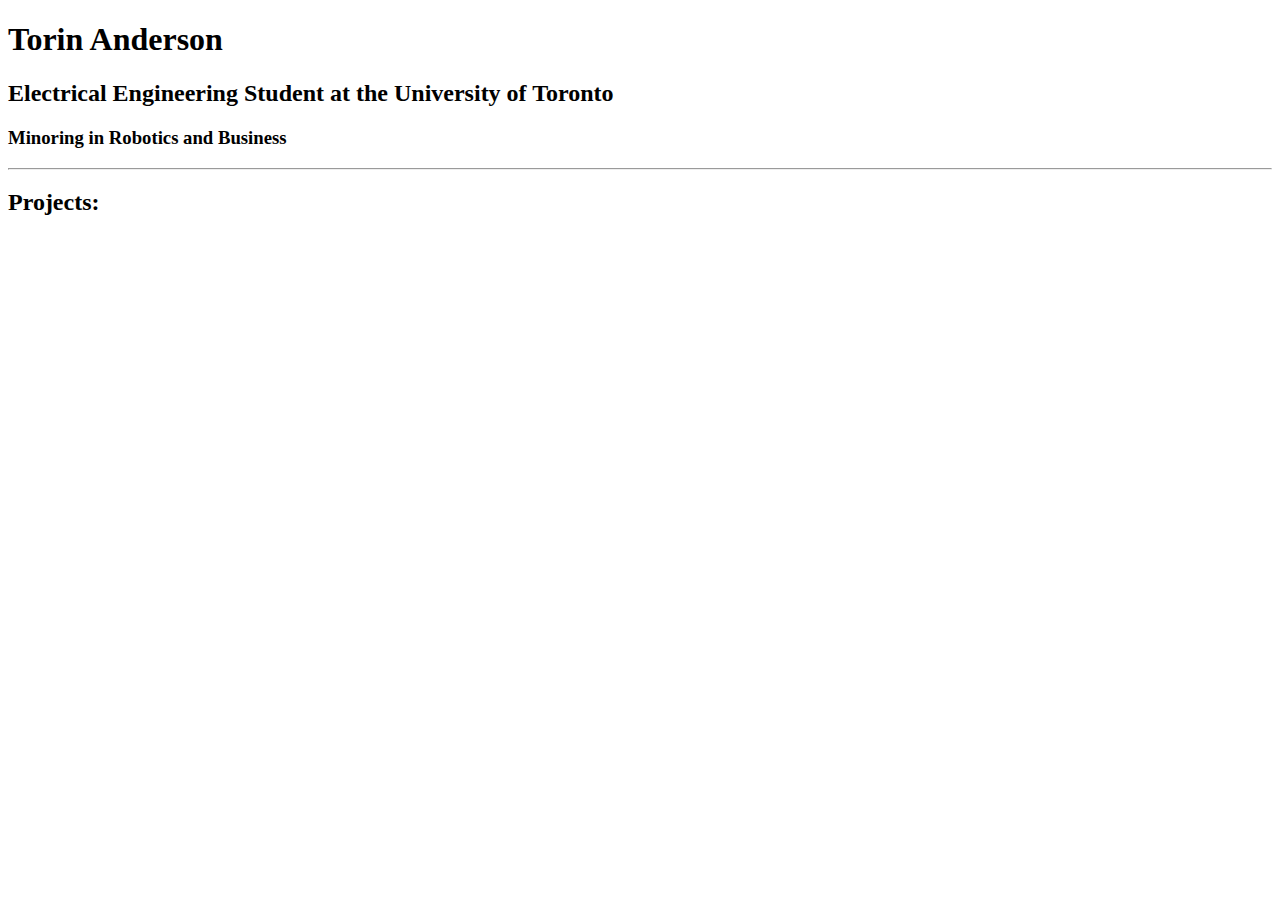
==== index.html @ 9d485201 "Main Page Body" ====
<!DOCTYPE html>
<head>
    <title>Torin Anderson's Engineering Portfolio</title>
</head>

<body>
    <h1>Torin Anderson</h1>
    <h2>Electrical Engineering Student at the University of Toronto</h2>
    <h3>Minoring in Robotics and Business</h3>
    <hr/>
    <h2>Projects:</h2>
</body>
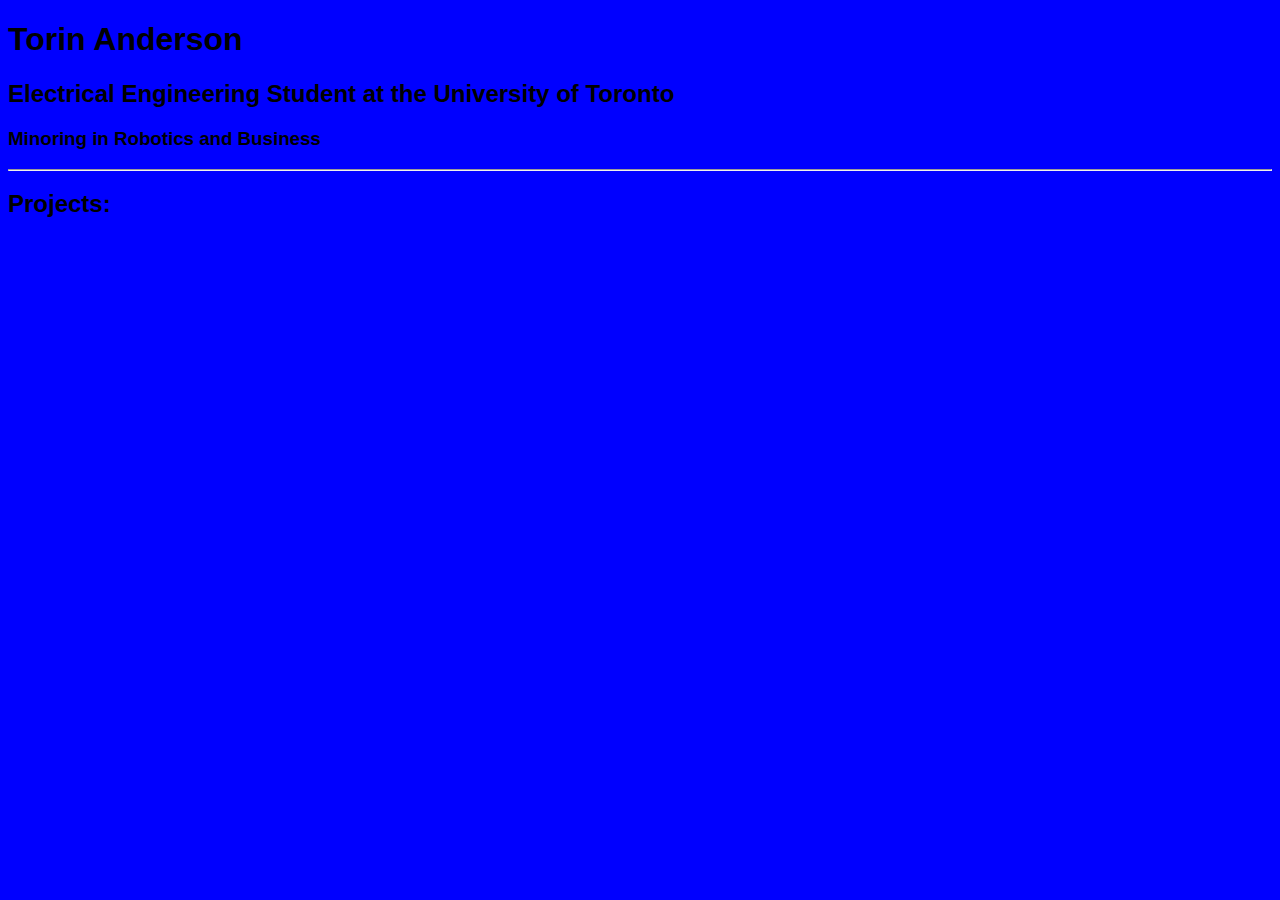
==== commit ccc8c62a: "Added a CSS sheet" ====
--- a/index.html
+++ b/index.html
@@ -1,12 +1,15 @@
 <!DOCTYPE html>
-<head>
-    <title>Torin Anderson's Engineering Portfolio</title>
-</head>
-
-<body>
-    <h1>Torin Anderson</h1>
-    <h2>Electrical Engineering Student at the University of Toronto</h2>
-    <h3>Minoring in Robotics and Business</h3>
-    <hr/>
-    <h2>Projects:</h2>
-</body>+<html>
+    <head>
+        <title>Torin Anderson's Engineering Portfolio</title>
+        <link rel="stylesheet" href="styles.css">
+    </head>
+    
+    <body>
+        <h1>Torin Anderson</h1>
+        <h2>Electrical Engineering Student at the University of Toronto</h2>
+        <h3>Minoring in Robotics and Business</h3>
+        <hr/>
+        <h2>Projects:</h2>
+    </body>
+</html>
--- a/styles.css
+++ b/styles.css
@@ -0,0 +1,4 @@
+body {
+    background-color: blue;
+    font-family: sans-serif;
+}
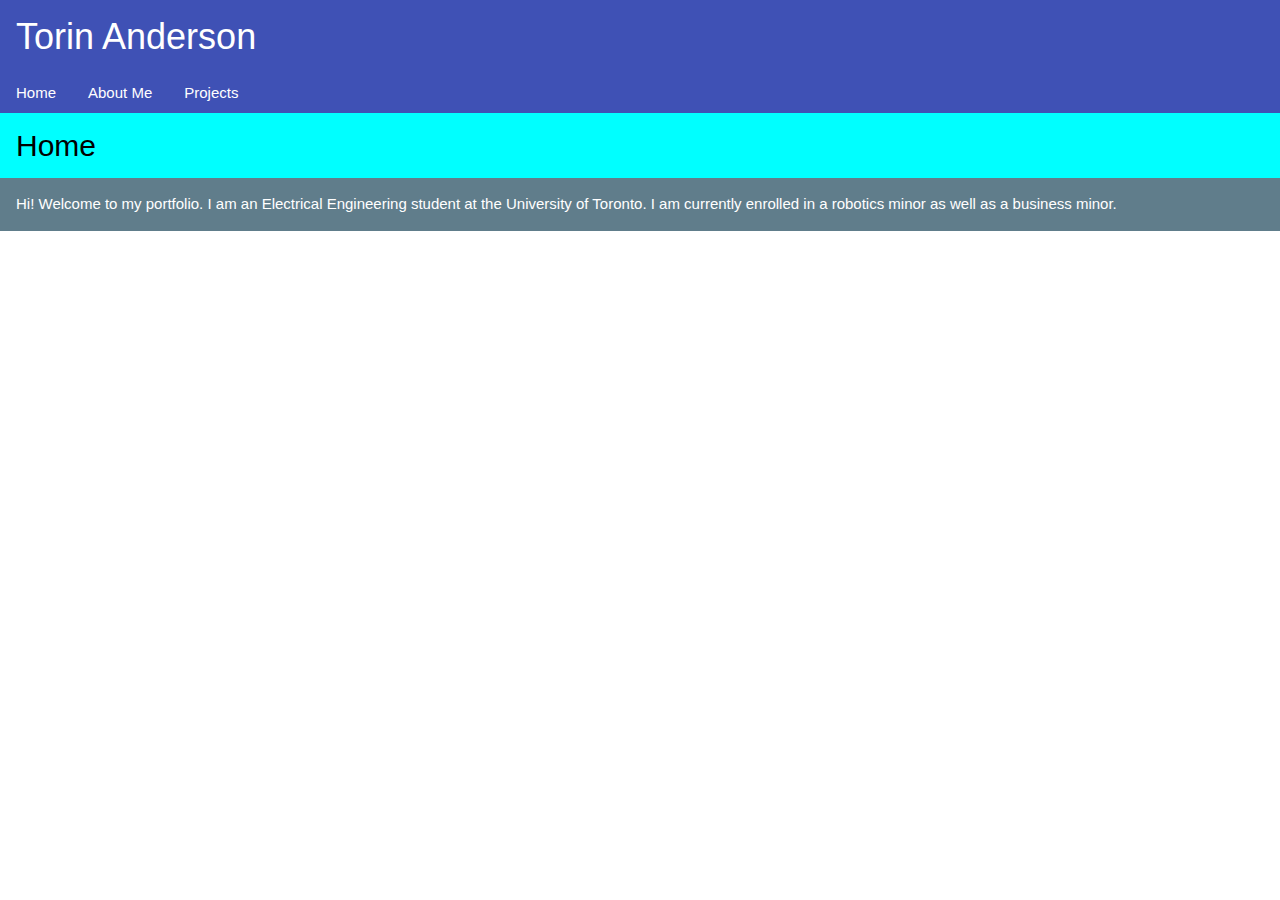
==== commit 852f71a6: "Added About me and projects pages" ====
--- a/index.html
+++ b/index.html
@@ -2,14 +2,25 @@
 <html>
     <head>
         <title>Torin Anderson's Engineering Portfolio</title>
-        <link rel="stylesheet" href="styles.css">
+        <link rel="stylesheet" href="https://www.w3schools.com/w3css/4/w3.css">
     </head>
     
     <body>
-        <h1>Torin Anderson</h1>
-        <h2>Electrical Engineering Student at the University of Toronto</h2>
-        <h3>Minoring in Robotics and Business</h3>
-        <hr/>
-        <h2>Projects:</h2>
+        <header class="w3-container w3-indigo">
+            <h1>Torin Anderson</h1>
+        </header>
+        <div class="w3-bar w3-indigo">
+            <a href="/index.html" class="w3-bar-item w3-button">Home</a>
+            <a href="/index.html" class="w3-bar-item w3-button">About Me</a>
+            <a href="/index.html" class="w3-bar-item w3-button">Projects</a>
+        </div>
+        <header class="w3-container w3-aqua">
+            <h2>Home</h2>
+        </header>
+        <article class="w3-container w3-blue-gray">
+            <p>Hi! Welcome to my portfolio. I am an Electrical Engineering student at the University of Toronto.
+                I am currently enrolled in a robotics minor as well as a business minor.
+            </p>
+        </article>
     </body>
 </html>
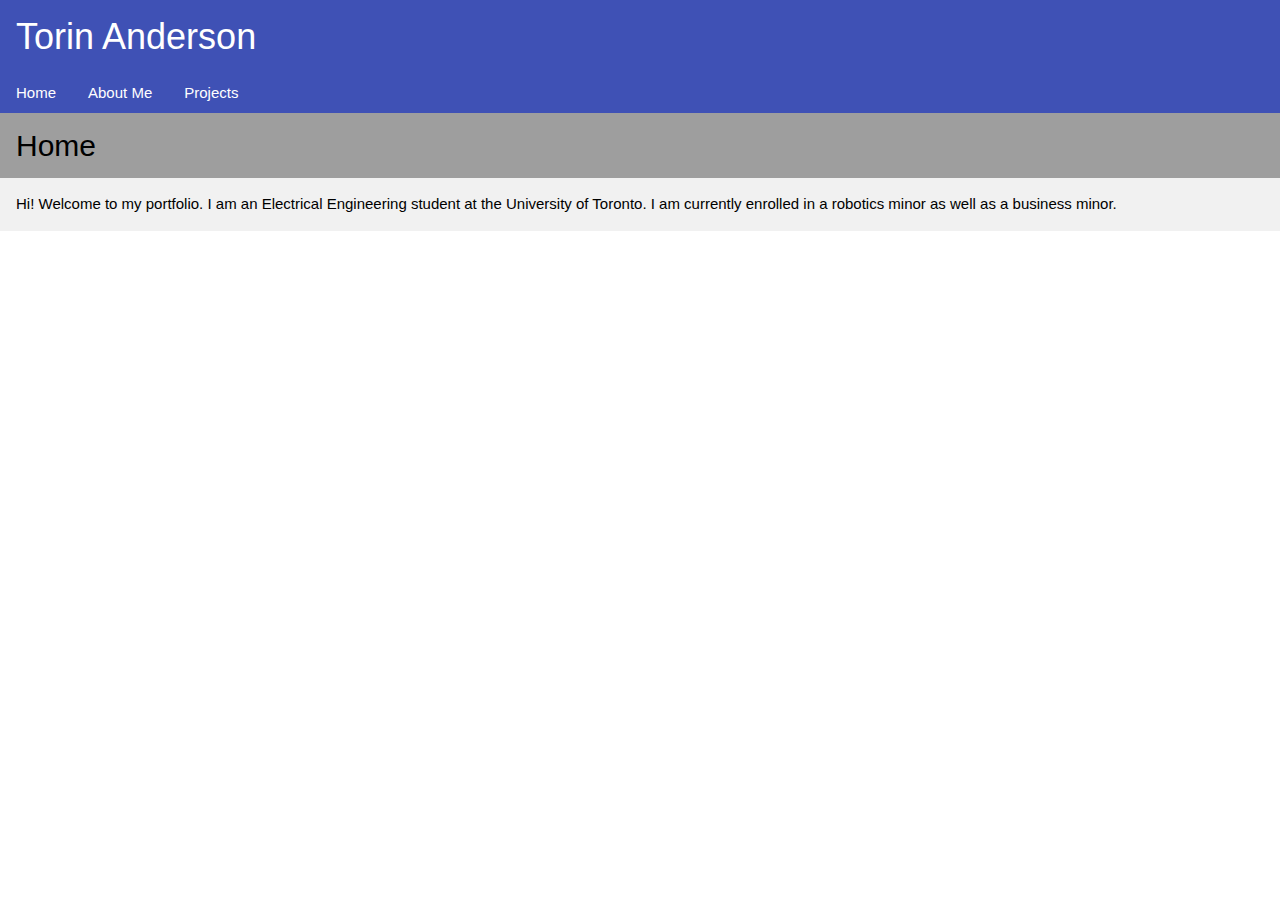
==== commit 09961246: "Updated navbar links" ====
--- a/index.html
+++ b/index.html
@@ -11,13 +11,13 @@
         </header>
         <div class="w3-bar w3-indigo">
             <a href="/index.html" class="w3-bar-item w3-button">Home</a>
-            <a href="/index.html" class="w3-bar-item w3-button">About Me</a>
-            <a href="/index.html" class="w3-bar-item w3-button">Projects</a>
+            <a href="/about.html" class="w3-bar-item w3-button">About Me</a>
+            <a href="/projects.html" class="w3-bar-item w3-button">Projects</a>
         </div>
-        <header class="w3-container w3-aqua">
+        <header class="w3-container w3-grey">
             <h2>Home</h2>
         </header>
-        <article class="w3-container w3-blue-gray">
+        <article class="w3-container w3-light-gray">
             <p>Hi! Welcome to my portfolio. I am an Electrical Engineering student at the University of Toronto.
                 I am currently enrolled in a robotics minor as well as a business minor.
             </p>
